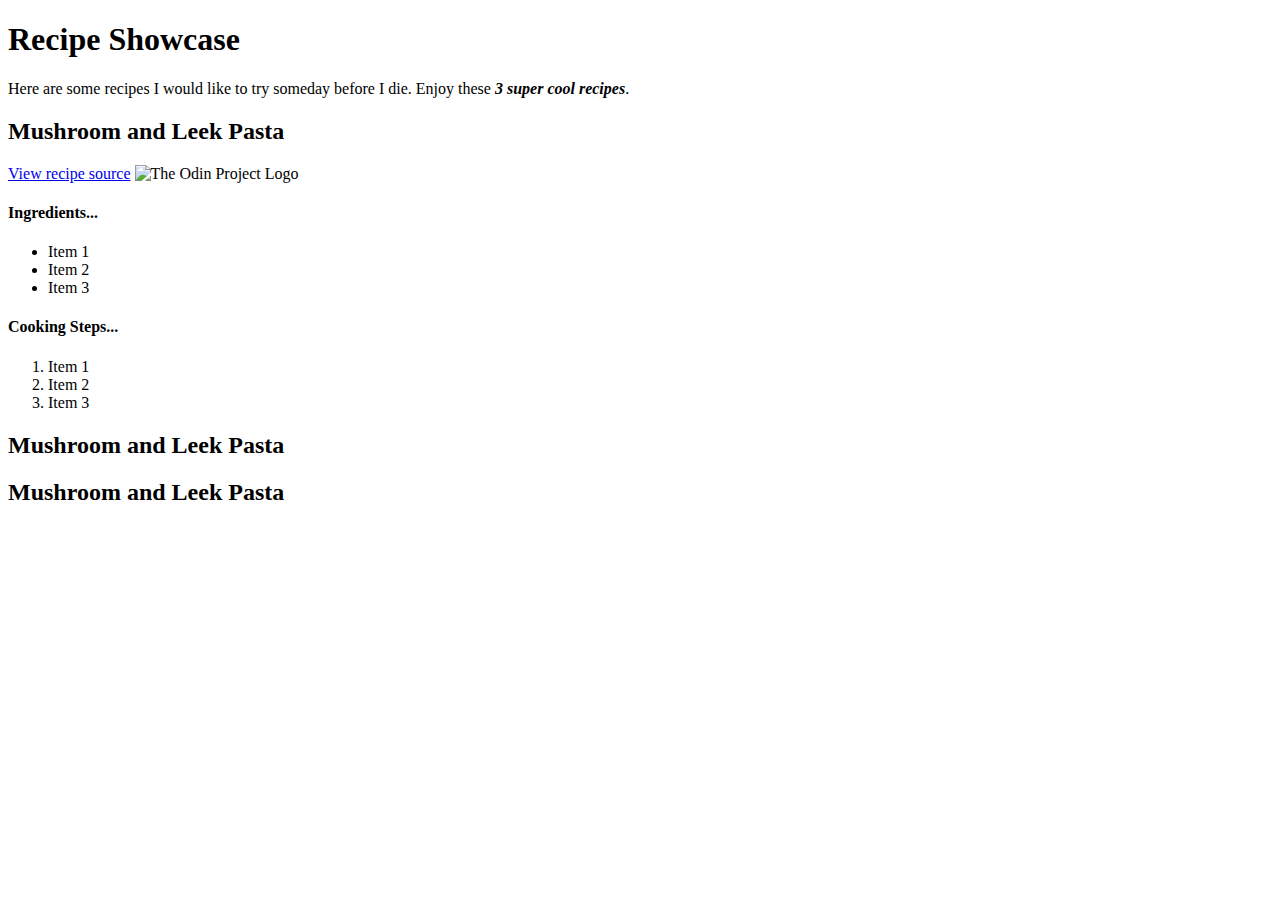
==== index.html @ b8432e63 "Created README and intial index.html" ====
<!DOCTYPE html>
<html lang="en">
    <head>
        <title>Recipe Showcase</title>
        <meta charset="utf-8">
    </head>
    <!-- I am putting a comment here for shits and giggles -->
    <body>
        <h1>Recipe Showcase</h1>
        <body>
            Here are some recipes I would like to try someday before I die.
            Enjoy these <em><strong>3 super cool recipes</strong></em>.
        </body>
        <!-- First recipe -->
        <h2>Mushroom and Leek Pasta</h2>
        <a href="https://www.theodinproject.com/about" target="_blank" rel="noopener noreferrer">View recipe source</a>
        <img src="https://www.theodinproject.com/mstile-310x310.png"  alt="The Odin Project Logo">
        <h4>Ingredients...</h4>
        <ul>
            <li>Item 1</li>
            <li>Item 2</li>
            <li>Item 3</li>
        </ul>
        <h4>Cooking Steps...</h4>
        <ol>
            <li>Item 1</li>
            <li>Item 2</li>
            <li>Item 3</li>
          </ol>
        <!-- Second recipe -->
        <h2>Mushroom and Leek Pasta</h2>
        <!-- Third recipe -->
        <h2>Mushroom and Leek Pasta</h2>
    </body>
</html>
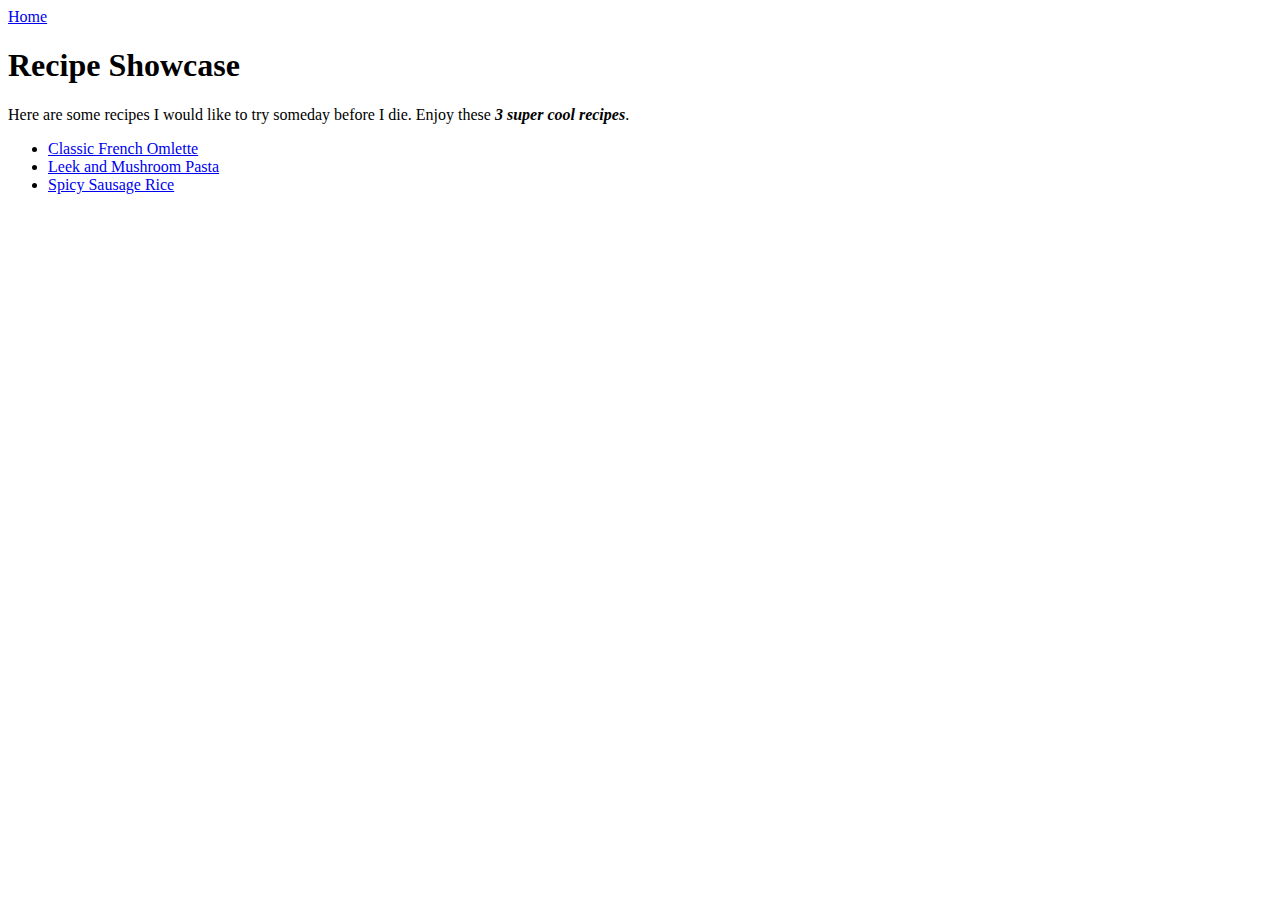
==== commit 8a8ad6c3: "completed project" ====
--- a/index.html
+++ b/index.html
@@ -4,32 +4,17 @@
         <title>Recipe Showcase</title>
         <meta charset="utf-8">
     </head>
+    <a href="/odin-recipes/index.html">Home</a>
     <!-- I am putting a comment here for shits and giggles -->
     <body>
         <h1>Recipe Showcase</h1>
-        <body>
+
             Here are some recipes I would like to try someday before I die.
             Enjoy these <em><strong>3 super cool recipes</strong></em>.
-        </body>
-        <!-- First recipe -->
-        <h2>Mushroom and Leek Pasta</h2>
-        <a href="https://www.theodinproject.com/about" target="_blank" rel="noopener noreferrer">View recipe source</a>
-        <img src="https://www.theodinproject.com/mstile-310x310.png"  alt="The Odin Project Logo">
-        <h4>Ingredients...</h4>
-        <ul>
-            <li>Item 1</li>
-            <li>Item 2</li>
-            <li>Item 3</li>
-        </ul>
-        <h4>Cooking Steps...</h4>
-        <ol>
-            <li>Item 1</li>
-            <li>Item 2</li>
-            <li>Item 3</li>
-          </ol>
-        <!-- Second recipe -->
-        <h2>Mushroom and Leek Pasta</h2>
-        <!-- Third recipe -->
-        <h2>Mushroom and Leek Pasta</h2>
+            <ul>
+                <li><a href="recipes/frenchomlette.html">Classic French Omlette</a></li>
+                <li><a href="recipes/leekandmushroom.html">Leek and Mushroom Pasta</a></li>
+                <li><a href="recipes/sausagerice.html">Spicy Sausage Rice</a></li>
+            </ul>
     </body>
 </html>